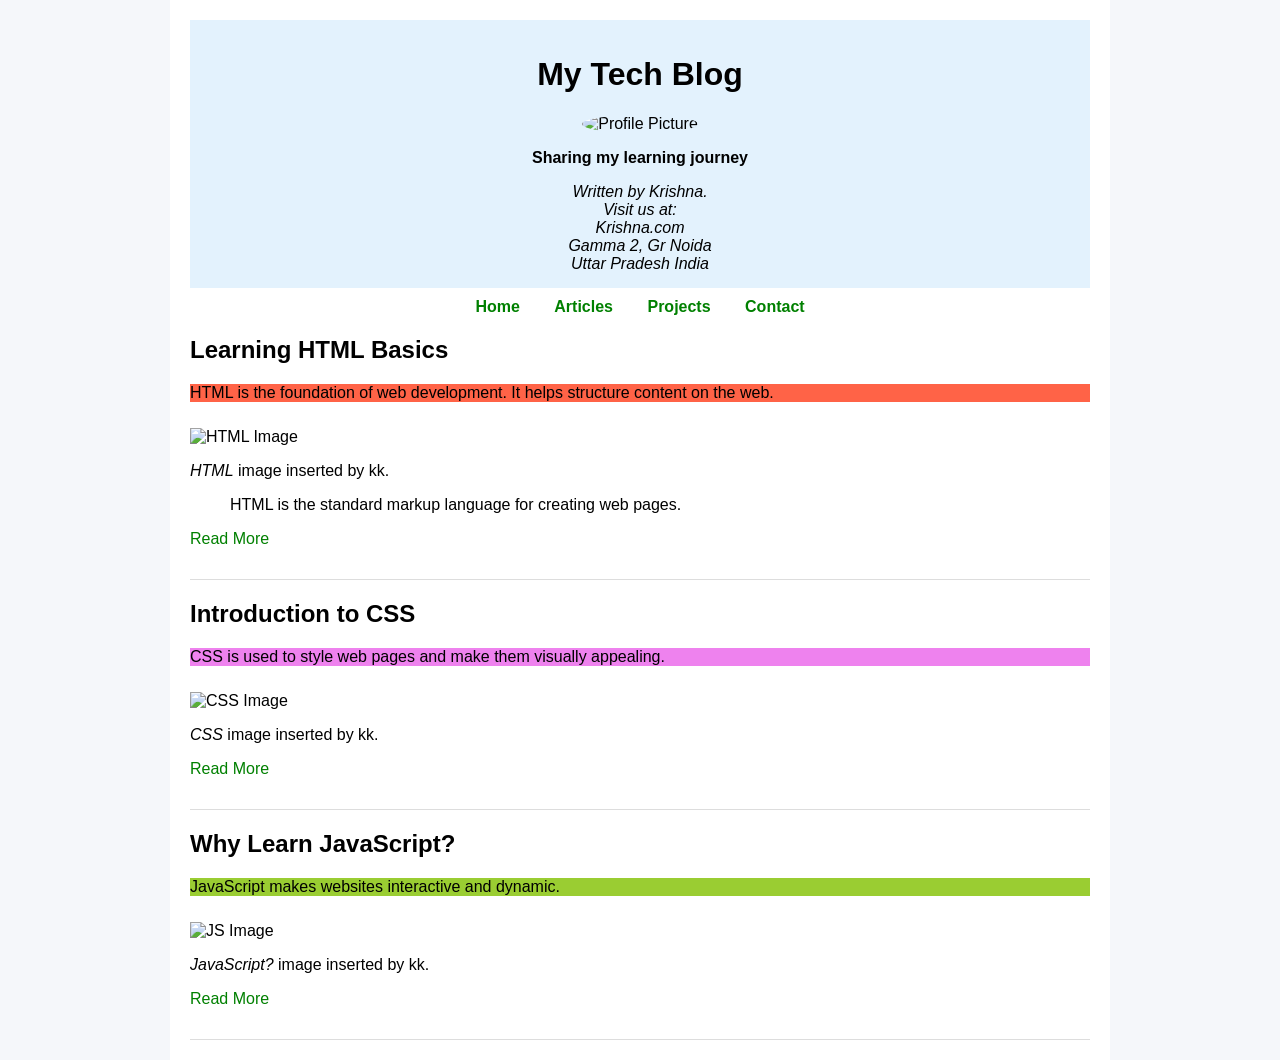
==== day_2/blog.html @ e56cbd65 "Day 2 - Blog page with images, links, and multiple sections" ====
<!DOCTYPE html>
<html lang="en">
<head>
<meta charset="UTF-8">
<meta name="viewport" content="width=device-width, initial-scale=1.0">
<title>My Blog</title>

<style>
body {
    font-family: Arial, sans-serif;
    margin: 0;
    background-color: #f5f7fa;
}

.container {
    width: 900px;
    margin: auto;
    background: white;
    padding: 20px;
}

/* Header */
.header {
    text-align: center;
    background-color: #e3f2fd;
    padding: 15px;
}

.profile {
    width: 150px;
    height: 150px;
    border-radius: 50%;
}

.nav {
    text-align: center;
    margin: 10px 0;
}

.nav a {
    margin: 0 15px;
    text-decoration: none;
    color: #333;
    font-weight: bold;
}

/* Blog Section */
.blog-post {
    margin-top: 20px;
    border-bottom: 1px solid #ddd;
    padding-bottom: 15px;
}

.blog-post img {
    width: 100%;
    height: auto;
    margin-top: 10px;
}

.read-more {
    color: blue;
    text-decoration: none;
}

a:link {
  color: green;
  background-color: transparent;
  text-decoration: none;
}

a:visited {
  color: pink;
  background-color: transparent;
  text-decoration: none;
}

a:hover {
  color: red;
  background-color: transparent;
  text-decoration: underline;
}

a:active {
  color: yellow;
  background-color: transparent;
  text-decoration: underline;
}

</style>
</head>

<body>

<div class="container">

    <div class="header">
        <h1>My Tech Blog</h1>
        <img class="profile" src="https://media.licdn.com/dms/image/v2/D5603AQFfEA9fPcVkYA/profile-displayphoto-shrink_400_400/B56ZcDlZRuHoAg-/0/1748111824964?e=1777507200&v=beta&t=RMGzHipfUV_5FjmIADI7WNwp8x-vTo8AR9RmknjzHao" alt="Profile Picture">
        <p><b>Sharing my learning journey</b></p>
        <address>
           Written by Krishna.<br> 
           Visit us at:<br>
           Krishna.com<br>
           Gamma 2, Gr Noida<br>
           Uttar Pradesh
           India
         </address>
    </div>

    <div class="nav">
        <a href="http://127.0.0.1:5500/day_2/blog.html#">Home</a>
        <a href="https://medium.com/writers-blokke/blog-posts-vs-articles-whats-the-difference-2b2b1c3a7559">Articles</a>
        <a href="https://roadmap.sh/frontend/projects">Projects</a>
        <a href="#">Contact</a>
    </div>

    <div class="blog-post">
        <h2>Learning HTML Basics</h2>
        <p style="background-color:Tomato;">HTML is the foundation of web development. It helps structure content on the web.</p>
        <img src="https://media.wired.com/photos/5955d6ed63d43b038e9bcad0/master/w_580,h_392,c_limit/html5.jpg" alt="HTML Image">
        <p><cite>HTML</cite> image inserted by kk.</p>
        <blockquote cite="https://developer.mozilla.org">
         HTML is the standard markup language for creating web pages.
        </blockquote>
        <p><a class="read-more" href="https://www.w3schools.com/html/">Read More</a></p>
    </div>

    <div class="blog-post">
        <h2>Introduction to CSS</h2>
        <p style="background-color:violet;">CSS is used to style web pages and make them visually appealing.</p>
        <img src="https://images.unsplash.com/photo-1505685296765-3a2736de412f" alt="CSS Image">
        <p><cite>CSS</cite> image inserted by kk.</p>
        <p><a class="read-more" href="https://developer.mozilla.org/en-US/docs/Web/CSS">Read More</a></p>
    </div>

    <div class="blog-post">
        <h2>Why Learn JavaScript?</h2>
        <p style="background-color:yellowgreen;""> JavaScript makes websites interactive and dynamic.</p>
        <img src="https://images.unsplash.com/photo-1498050108023-c5249f4df085" alt="JS Image">
        <p><cite>JavaScript?</cite> image inserted by kk.</p>
        <p><a class="read-more" href="https://www.geeksforgeeks.org/javascript/javascript-tutorial/" target="_blank">Read More</a></p>
    </div>

</div>

</body>
</html>
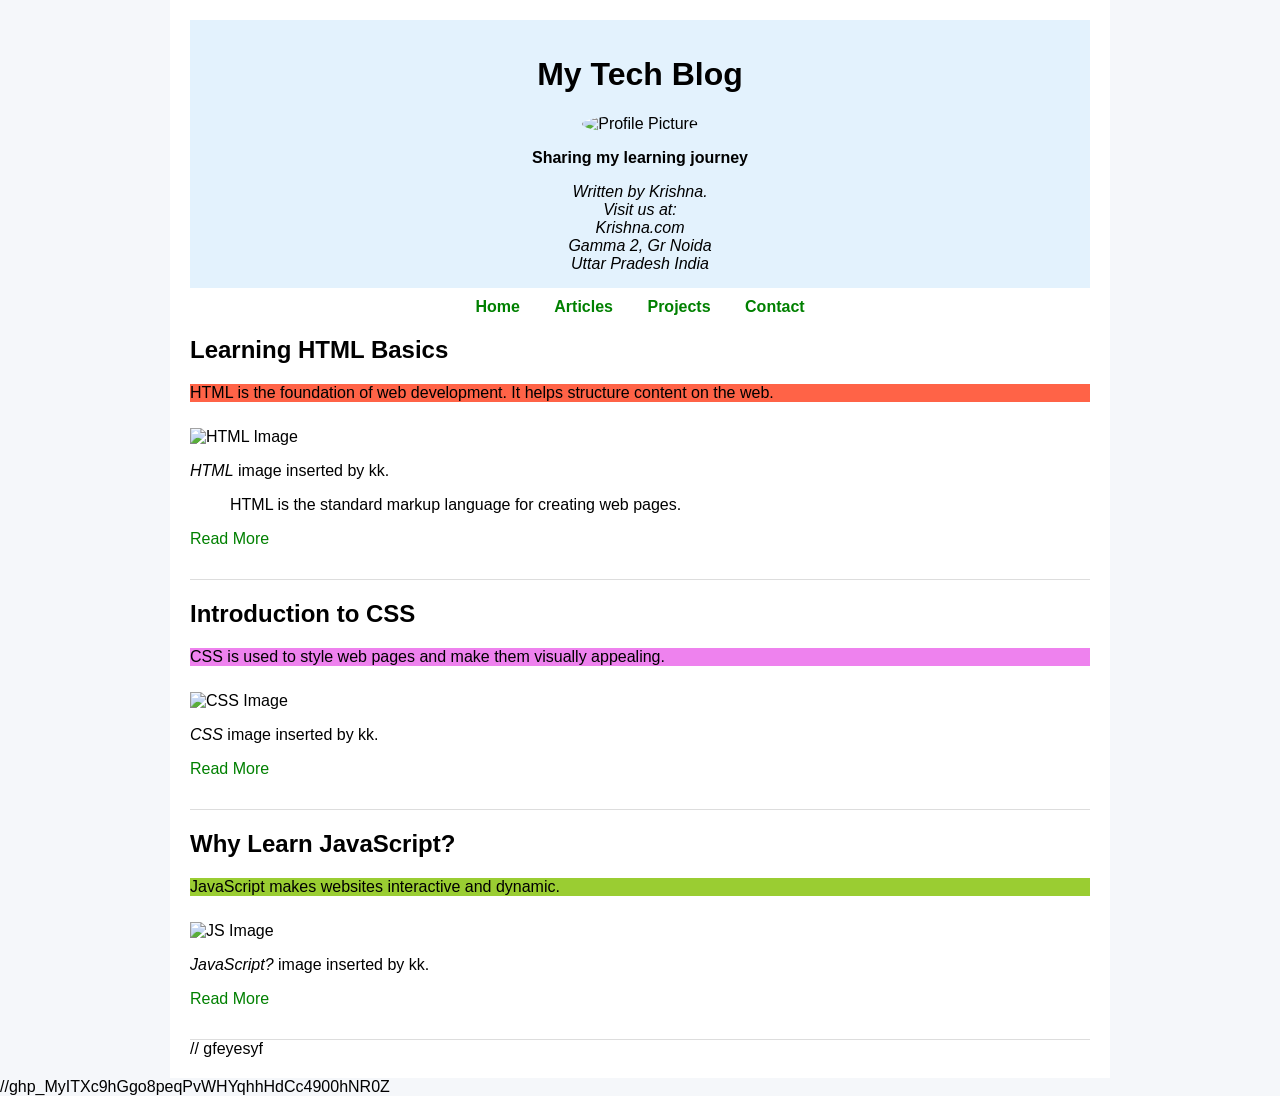
==== commit aaeba344: "gxgqwg" ====
--- a/day_2/blog.html
+++ b/day_2/blog.html
@@ -140,8 +140,11 @@
         <p><cite>JavaScript?</cite> image inserted by kk.</p>
         <p><a class="read-more" href="https://www.geeksforgeeks.org/javascript/javascript-tutorial/" target="_blank">Read More</a></p>
     </div>
+    // gfeyesyf
 
 </div>
 
 </body>
-</html>+</html>
+
+//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
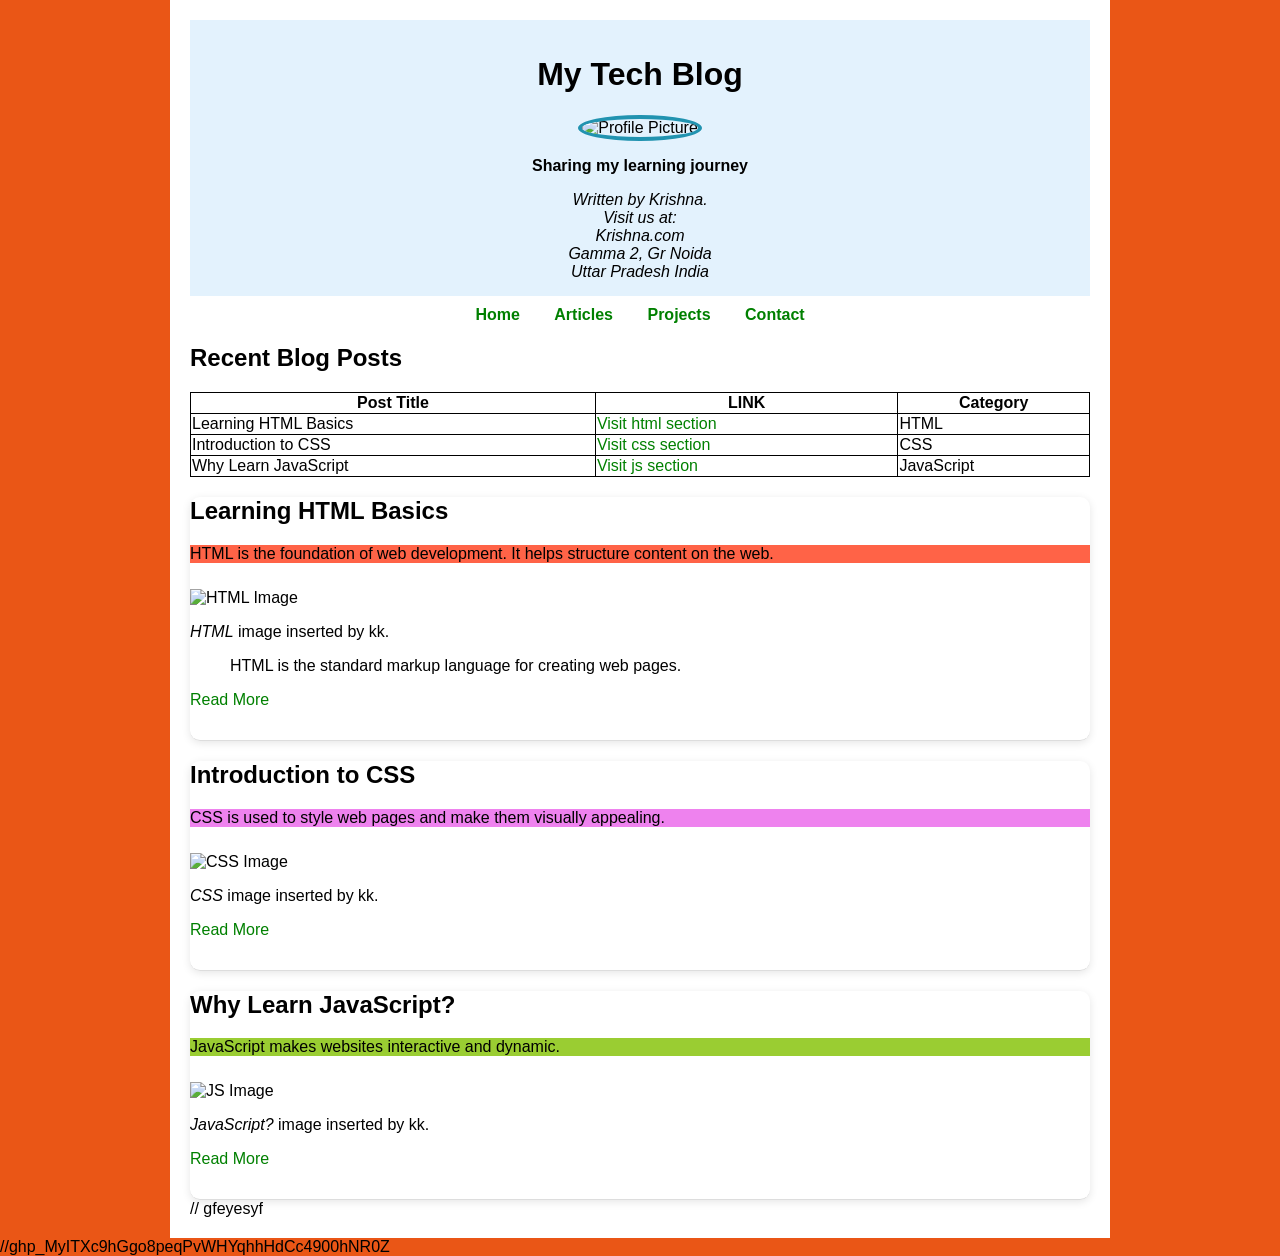
==== commit 3f378933: "jhgh" ====
--- a/day_2/blog.html
+++ b/day_2/blog.html
@@ -9,7 +9,7 @@
 body {
     font-family: Arial, sans-serif;
     margin: 0;
-    background-color: #f5f7fa;
+    background-color: #ea5616;
 }
 
 .container {
@@ -30,7 +30,10 @@
     width: 150px;
     height: 150px;
     border-radius: 50%;
+    border: 4px solid #2193b0;
 }
+
+
 
 .nav {
     text-align: center;
@@ -44,17 +47,24 @@
     font-weight: bold;
 }
 
-/* Blog Section */
+
 .blog-post {
     margin-top: 20px;
     border-bottom: 1px solid #ddd;
     padding-bottom: 15px;
+    border-radius: 10px;
+    box-shadow: 0 2px 8px rgba(0,0,0,0.1);
 }
 
 .blog-post img {
     width: 100%;
     height: auto;
     margin-top: 10px;
+    
+}
+
+.blog-post img:hover {
+    transform: scale(1.05);
 }
 
 .read-more {
@@ -86,6 +96,19 @@
   text-decoration: underline;
 }
 
+table, th, td {
+  border: 1px solid black;
+  border-collapse: collapse;
+}
+
+tr:hover {
+    background-color: #f1f1f1;
+}
+
+html {
+    scroll-behavior: smooth;
+}
+
 </style>
 </head>
 
@@ -113,8 +136,34 @@
         <a href="https://roadmap.sh/frontend/projects">Projects</a>
         <a href="#">Contact</a>
     </div>
+    
+        <h2>Recent Blog Posts</h2>
 
-    <div class="blog-post">
+    <table style="width:100%">
+        <tr>
+            <th>Post Title</th>
+            <th>LINK</th>
+            <th>Category</th>
+        </tr>
+        <tr>
+            <td>Learning HTML Basics</td>
+            <td><a class="read-more" href="#html">Visit html section</a></td>
+            <td>HTML</td>
+        </tr>
+        <tr>
+            <td>Introduction to CSS</td>
+            <td><a class="read-more" href="#css">Visit css section</a></td>
+            <td>CSS</td>
+        </tr>
+        <tr>
+            <td>Why Learn JavaScript</td>
+            <td><a class="read-more" href="#js">Visit js section</a></td>
+            <td>JavaScript</td>
+        </tr>
+    </table>
+    
+
+    <div class="blog-post" id="html">
         <h2>Learning HTML Basics</h2>
         <p style="background-color:Tomato;">HTML is the foundation of web development. It helps structure content on the web.</p>
         <img src="https://media.wired.com/photos/5955d6ed63d43b038e9bcad0/master/w_580,h_392,c_limit/html5.jpg" alt="HTML Image">
@@ -125,7 +174,7 @@
         <p><a class="read-more" href="https://www.w3schools.com/html/">Read More</a></p>
     </div>
 
-    <div class="blog-post">
+    <div class="blog-post" id="css">
         <h2>Introduction to CSS</h2>
         <p style="background-color:violet;">CSS is used to style web pages and make them visually appealing.</p>
         <img src="https://images.unsplash.com/photo-1505685296765-3a2736de412f" alt="CSS Image">
@@ -133,7 +182,7 @@
         <p><a class="read-more" href="https://developer.mozilla.org/en-US/docs/Web/CSS">Read More</a></p>
     </div>
 
-    <div class="blog-post">
+    <div class="blog-post" id="js">
         <h2>Why Learn JavaScript?</h2>
         <p style="background-color:yellowgreen;""> JavaScript makes websites interactive and dynamic.</p>
         <img src="https://images.unsplash.com/photo-1498050108023-c5249f4df085" alt="JS Image">
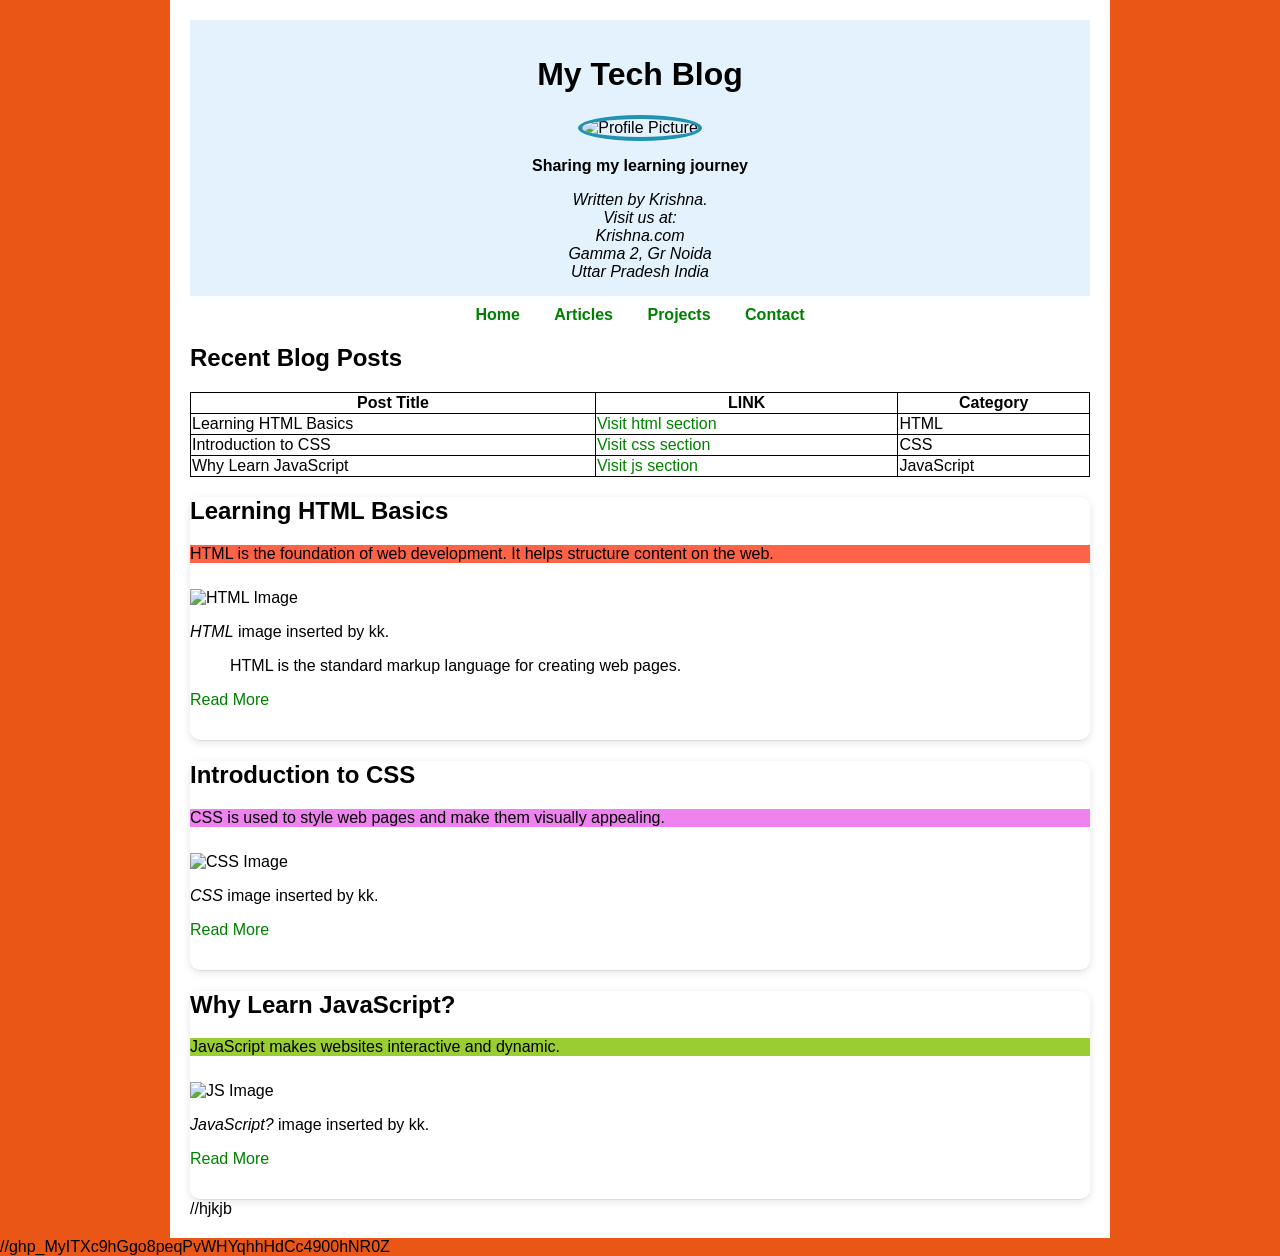
==== commit 5102deb1: "fgfg" ====
--- a/day_2/blog.html
+++ b/day_2/blog.html
@@ -189,7 +189,7 @@
         <p><cite>JavaScript?</cite> image inserted by kk.</p>
         <p><a class="read-more" href="https://www.geeksforgeeks.org/javascript/javascript-tutorial/" target="_blank">Read More</a></p>
     </div>
-    // gfeyesyf
+    //hjkjb
 
 </div>
 
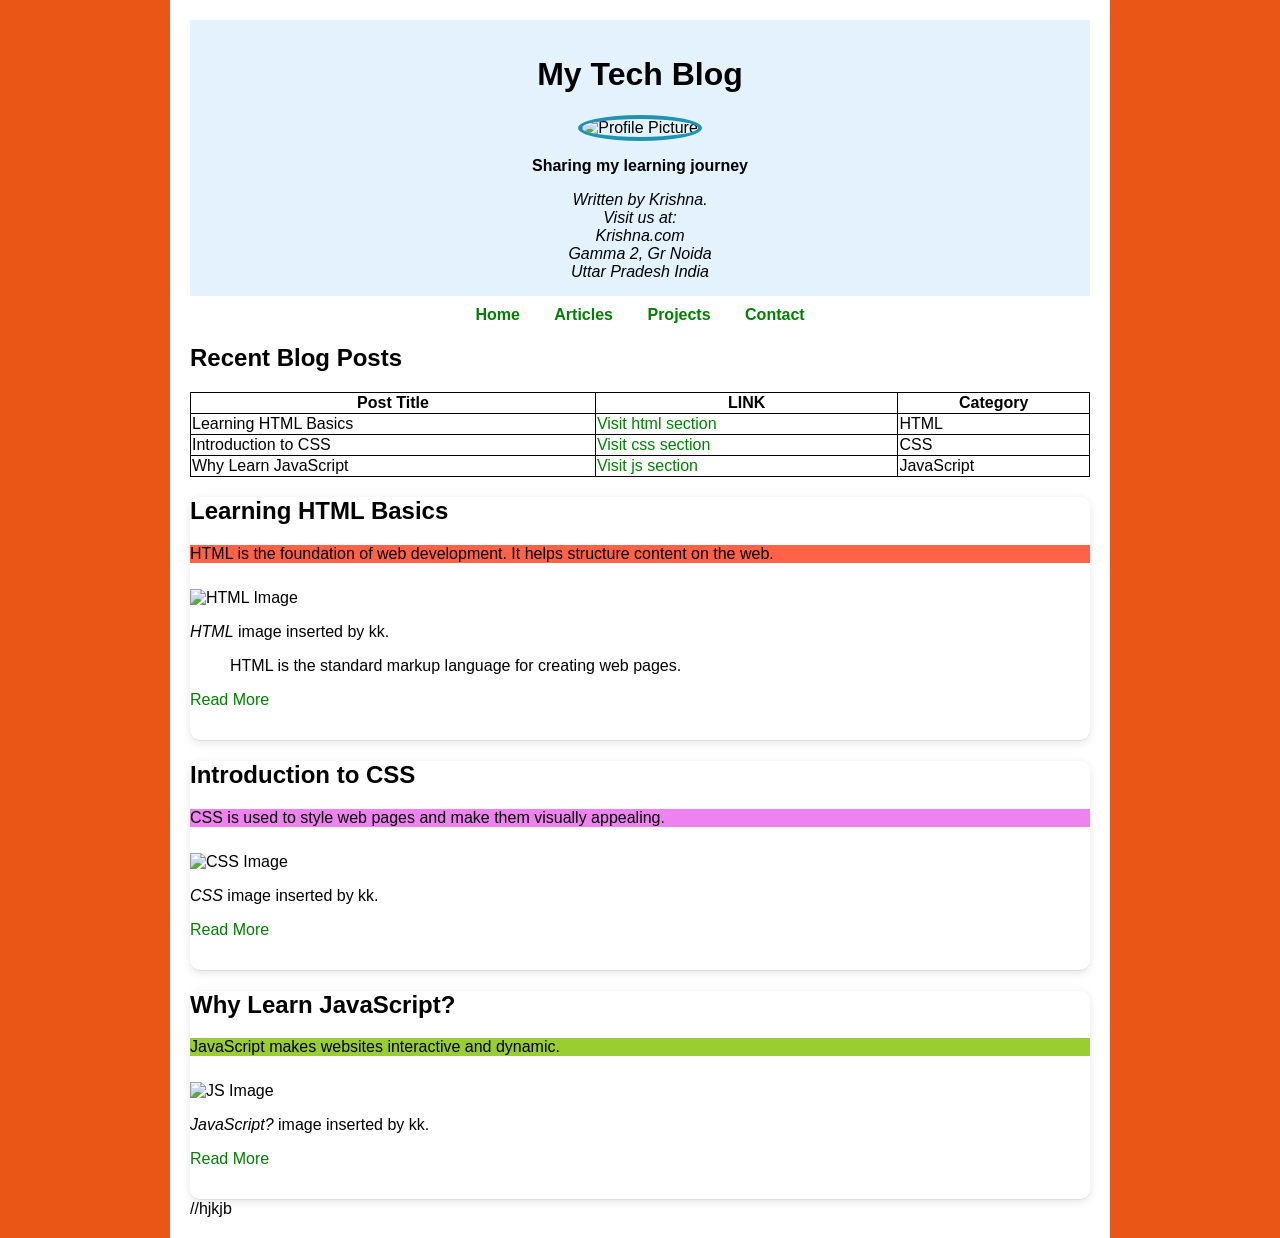
==== commit 863b9ab6: "updated Day_2 blog with tables and hover features" ====
--- a/day_2/blog.html
+++ b/day_2/blog.html
@@ -196,4 +196,3 @@
 </body>
 </html>
 
-//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
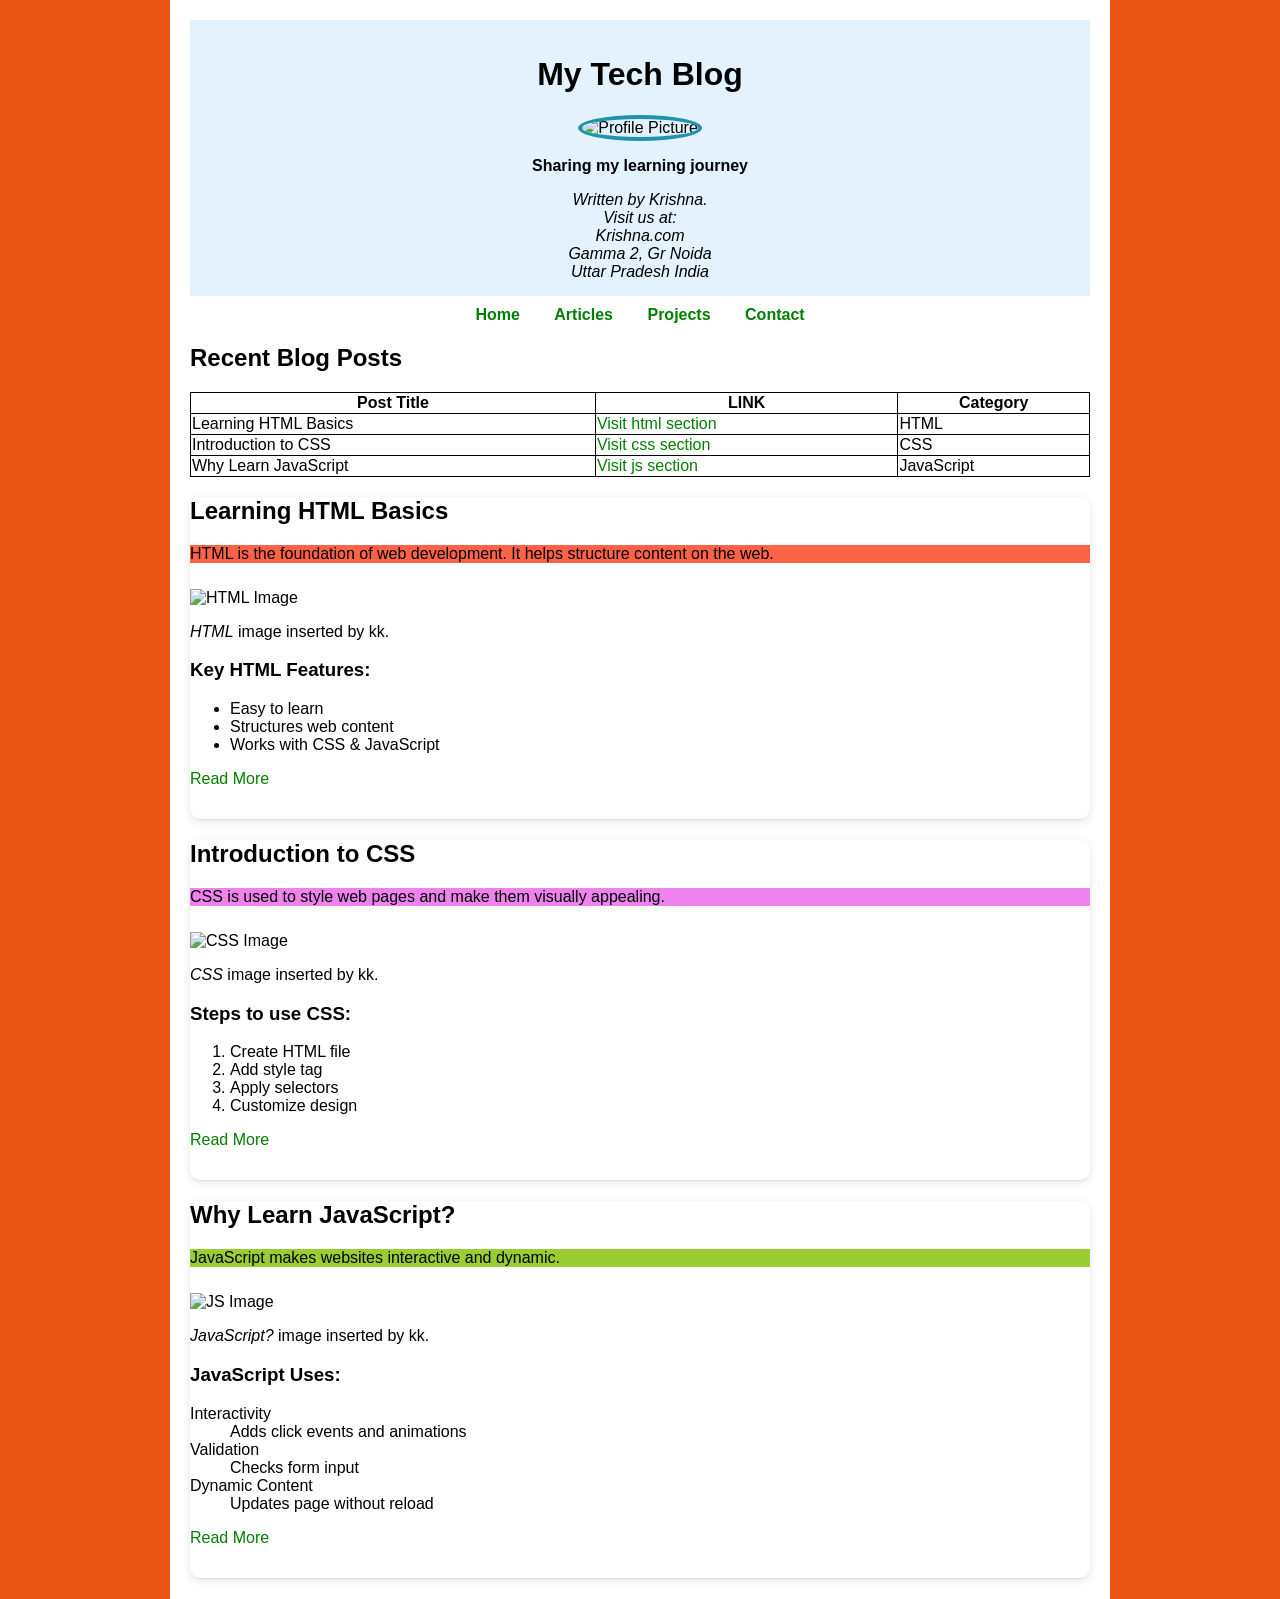
==== commit e155a79a: "Added different types of list" ====
--- a/day_2/blog.html
+++ b/day_2/blog.html
@@ -168,9 +168,12 @@
         <p style="background-color:Tomato;">HTML is the foundation of web development. It helps structure content on the web.</p>
         <img src="https://media.wired.com/photos/5955d6ed63d43b038e9bcad0/master/w_580,h_392,c_limit/html5.jpg" alt="HTML Image">
         <p><cite>HTML</cite> image inserted by kk.</p>
-        <blockquote cite="https://developer.mozilla.org">
-         HTML is the standard markup language for creating web pages.
-        </blockquote>
+        <h3>Key HTML Features:</h3>
+        <ul>
+            <li>Easy to learn</li>
+            <li>Structures web content</li>
+            <li>Works with CSS & JavaScript</li>
+        </ul>
         <p><a class="read-more" href="https://www.w3schools.com/html/">Read More</a></p>
     </div>
 
@@ -179,17 +182,35 @@
         <p style="background-color:violet;">CSS is used to style web pages and make them visually appealing.</p>
         <img src="https://images.unsplash.com/photo-1505685296765-3a2736de412f" alt="CSS Image">
         <p><cite>CSS</cite> image inserted by kk.</p>
+        <h3>Steps to use CSS:</h3>
+        <ol>
+            <li>Create HTML file</li>
+            <li>Add style tag</li>
+            <li>Apply selectors</li>
+            <li>Customize design</li>
+        </ol>
         <p><a class="read-more" href="https://developer.mozilla.org/en-US/docs/Web/CSS">Read More</a></p>
     </div>
 
     <div class="blog-post" id="js">
         <h2>Why Learn JavaScript?</h2>
-        <p style="background-color:yellowgreen;""> JavaScript makes websites interactive and dynamic.</p>
+        <p style="background-color:yellowgreen;"> JavaScript makes websites interactive and dynamic.</p>
         <img src="https://images.unsplash.com/photo-1498050108023-c5249f4df085" alt="JS Image">
         <p><cite>JavaScript?</cite> image inserted by kk.</p>
+        <h3>JavaScript Uses:</h3>
+        <dl>
+            <dt>Interactivity</dt>
+            <dd>Adds click events and animations</dd>
+
+            <dt>Validation</dt>
+            <dd>Checks form input</dd>
+
+            <dt>Dynamic Content</dt>
+            <dd>Updates page without reload</dd>
+        </dl>
         <p><a class="read-more" href="https://www.geeksforgeeks.org/javascript/javascript-tutorial/" target="_blank">Read More</a></p>
     </div>
-    //hjkjb
+    
 
 </div>
 
